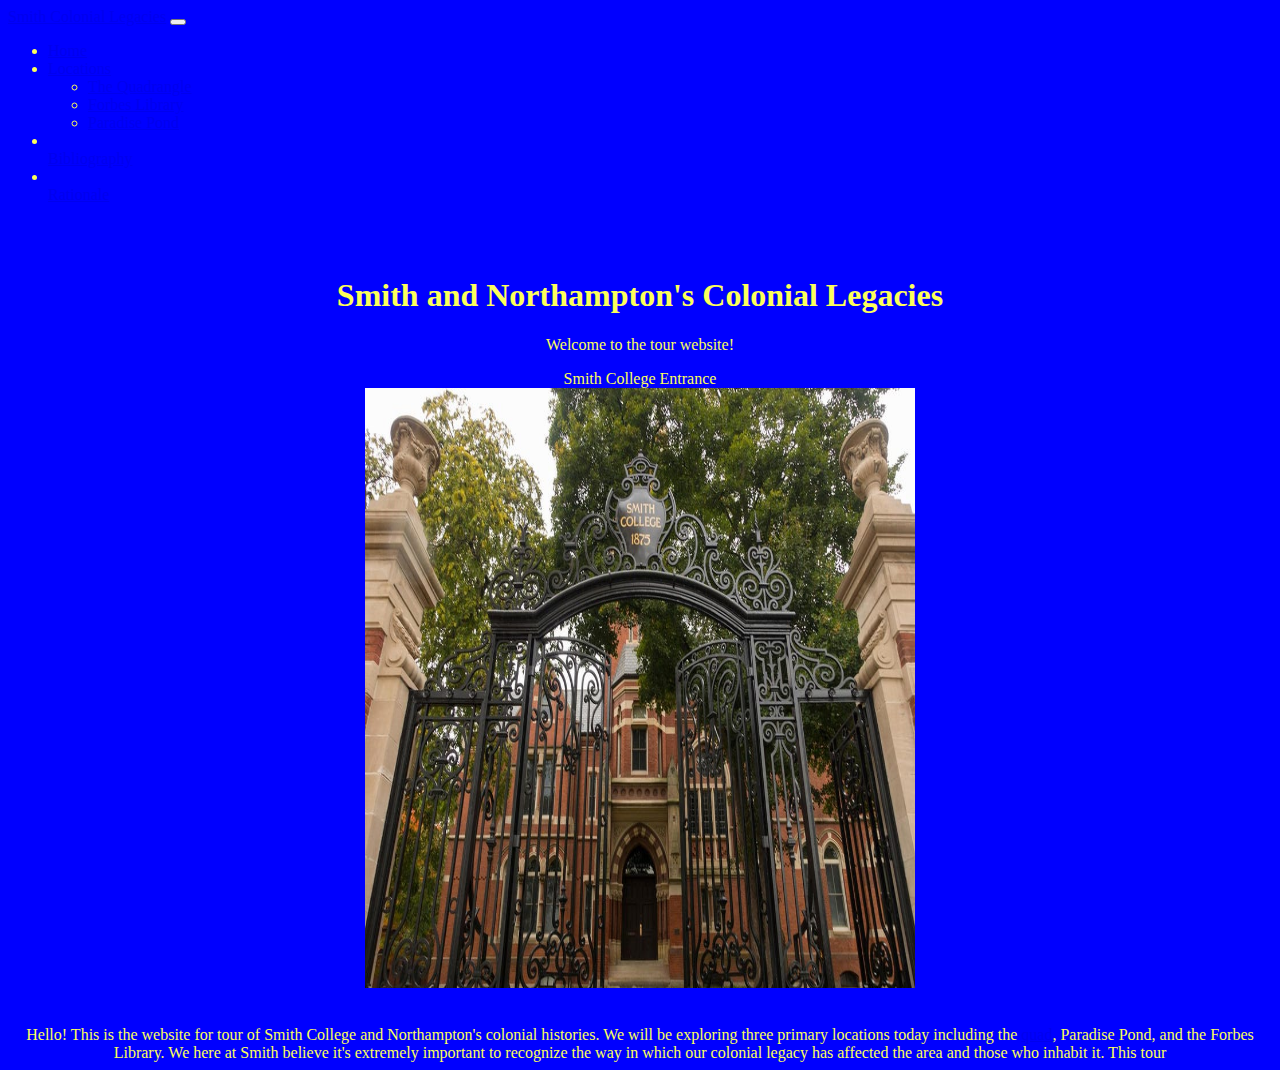
==== index.html @ 2dcd61bb "Add files via upload" ====
<!DOCTYPE html>
<html>
<head>
<title>Smith College's Colonial Legacies</title>

<link href="https://cdn.jsdelivr.net/npm/bootstrap@5.1.3/dist/css/bootstrap.min.css" rel="stylesheet" integrity="sha384-1BmE4kWBq78iYhFldvKuhfTAU6auU8tT94WrHftjDbrCEXSU1oBoqyl2QvZ6jIW3" crossorigin="anonymous">

    <script src="https://cdn.jsdelivr.net/npm/bootstrap@5.1.3/dist/js/bootstrap.bundle.min.js" integrity="sha384-ka7Sk0Gln4gmtz2MlQnikT1wXgYsOg+OMhuP+IlRH9sENBO0LRn5q+8nbTov4+1p" crossorigin="anonymous"></script>

    <link rel="stylesheet" href="style.css">

  </head>
  <body style="background-color:blue;"></body>

  <body>

    <nav class="navbar navbar-expand-lg navbar-light bg-light">
   <div class="container-fluid">
    <a class="navbar-brand" href="#">Smith Colonial Legacies</a>
    <button class="navbar-toggler" type="button" data-bs-toggle="collapse" data-bs-target="#navbarSupportedContent" aria-controls="navbarSupportedContent" aria-expanded="false" aria-label="Toggle navigation">
      <span class="navbar-toggler-icon"></span>
    </button>
    <div class="collapse navbar-collapse" id="navbarSupportedContent">
      <ul class="navbar-nav me-auto mb-2 mb-lg-0">
        <li class="nav-item">
          <a class="nav-link" href="index.html">Home</a>
        </li>
        <li class="nav-item dropdown">
          <a class="nav-link dropdown-toggle" href="#" id="navbarDropdown" role="button" data-bs-toggle="dropdown" aria-expanded="false">
            Locations
          </a>
          <ul class="dropdown-menu" aria-labelledby="navbarDropdown">
            <li><a class="dropdown-item" href="Quad.html">The Quadrangle</a></li>
            <li><a class="dropdown-item" href="ForbesLibrary.html">Forbes Library</a></li>
            <li><a class="dropdown-item" href="ParadisePond.html">Paradise Pond</a></li>
          </ul>
          <li class=""nav-item"></li> 
          <a class="nav-link" href="bibliography.html">Bibliography</a>
          <li class=""nav-item"></li> 
          <a class="nav-link" href="rationale.html">Rationale</a>
        </li>
        </ul>
    </div>
  </div>
</nav>

<br><br>

<h1><center>Smith and Northampton's Colonial Legacies</h1>
  <p><center>Welcome to the tour website!</p>
  <figure>
    <figcaption>Smith College Entrance</figcaption>
  <center><img src="smithhome.jpg" alt="smith homepage" style="width:550px;height:600px;"></center>
  </figure>
  <br>



</head>
<body>Hello! This is the website for
    tour of Smith College and Northampton's colonial histories. 
    We will be exploring three primary locations today including
    the <a href="Quad.html">quad</a>, Paradise Pond, and the Forbes Library. We here at Smith believe it's 
    extremely important to recognize the way in which our colonial legacy has 
    affected the area and those who inhabit it. This tour 
</body>
---- style.css ----
body {
    background-color: rgba(255, 0, 242, 0.329);
    color: rgb(252, 255, 91);
    font-family: 'Times New Roman', Times, serif;
    font-size: medium;
  }
  em{
    color: rgb(245, 229, 8);
  } 
  h2{
    color: rgb(255, 255, 255);
  }
  p.italic{
    font-style: italic;
  }
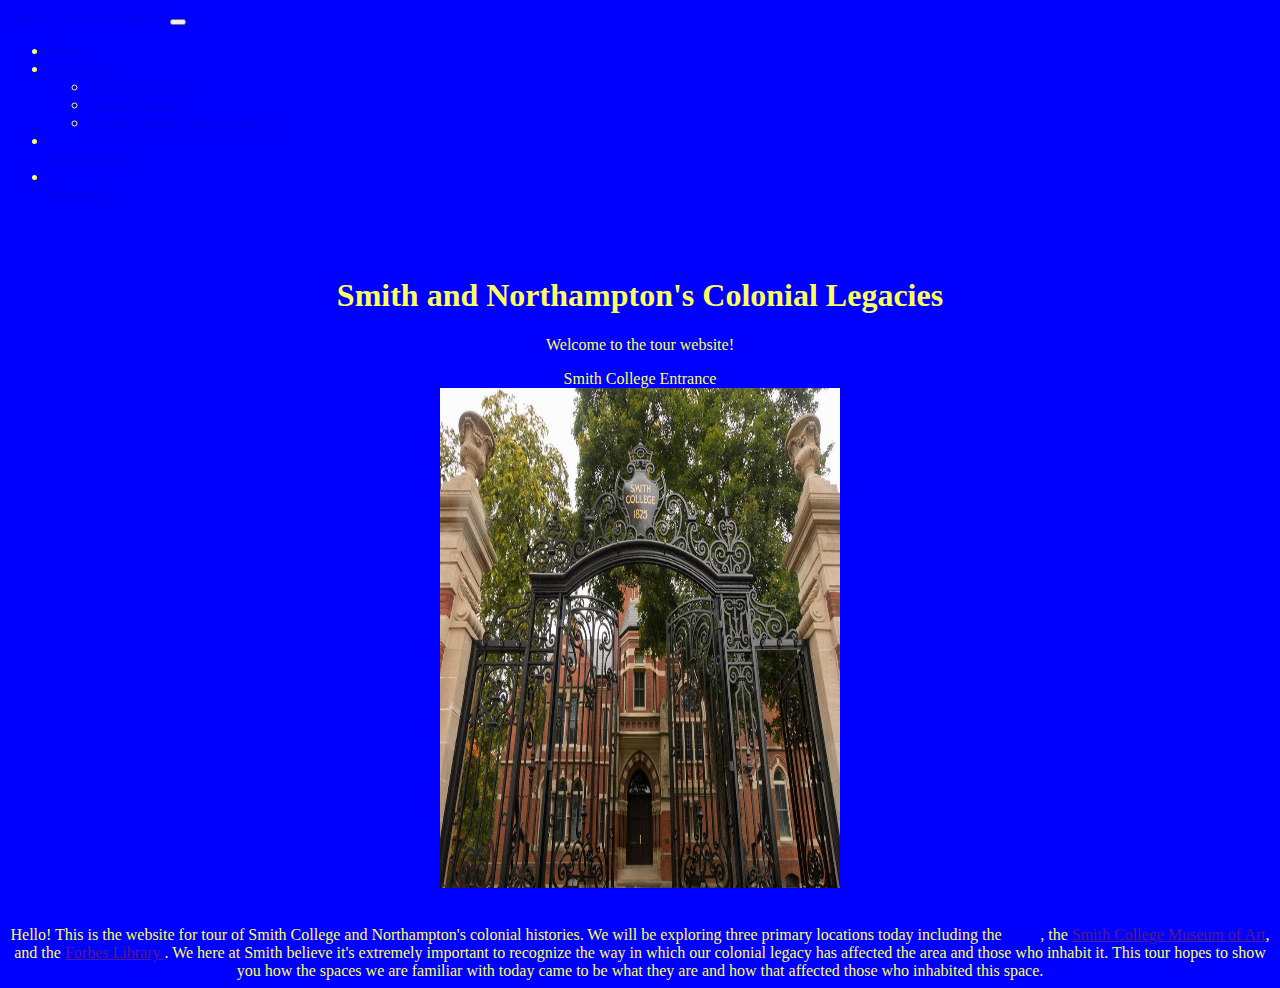
==== commit c2828f79: "Add files via upload" ====
--- a/index.html
+++ b/index.html
@@ -32,7 +32,7 @@
           <ul class="dropdown-menu" aria-labelledby="navbarDropdown">
             <li><a class="dropdown-item" href="Quad.html">The Quadrangle</a></li>
             <li><a class="dropdown-item" href="ForbesLibrary.html">Forbes Library</a></li>
-            <li><a class="dropdown-item" href="ParadisePond.html">Paradise Pond</a></li>
+            <li><a class="dropdown-item" href="SCMA.html">Smith College Museum of Art</a></li>
           </ul>
           <li class=""nav-item"></li> 
           <a class="nav-link" href="bibliography.html">Bibliography</a>
@@ -50,7 +50,7 @@
   <p><center>Welcome to the tour website!</p>
   <figure>
     <figcaption>Smith College Entrance</figcaption>
-  <center><img src="smithhome.jpg" alt="smith homepage" style="width:550px;height:600px;"></center>
+  <center><img src="smithhome.jpg" alt="smith homepage" style="width:400px;height:500px;"></center>
   </figure>
   <br>
 
@@ -60,8 +60,10 @@
 <body>Hello! This is the website for
     tour of Smith College and Northampton's colonial histories. 
     We will be exploring three primary locations today including
-    the <a href="Quad.html">quad</a>, Paradise Pond, and the Forbes Library. We here at Smith believe it's 
+    the <a href="Quad.html">Quad</a>, the <a href=""SCMA.html" >Smith College Museum of Art</a>, and the <a href=""ForbesLibrary.html"> Forbes Library </a>. We here at Smith believe it's 
     extremely important to recognize the way in which our colonial legacy has 
-    affected the area and those who inhabit it. This tour 
+    affected the area and those who inhabit it. This tour hopes to show you how the spaces
+    we are familiar with today came to be what they are and how that affected
+    those who inhabited this space. 
 </body>
 
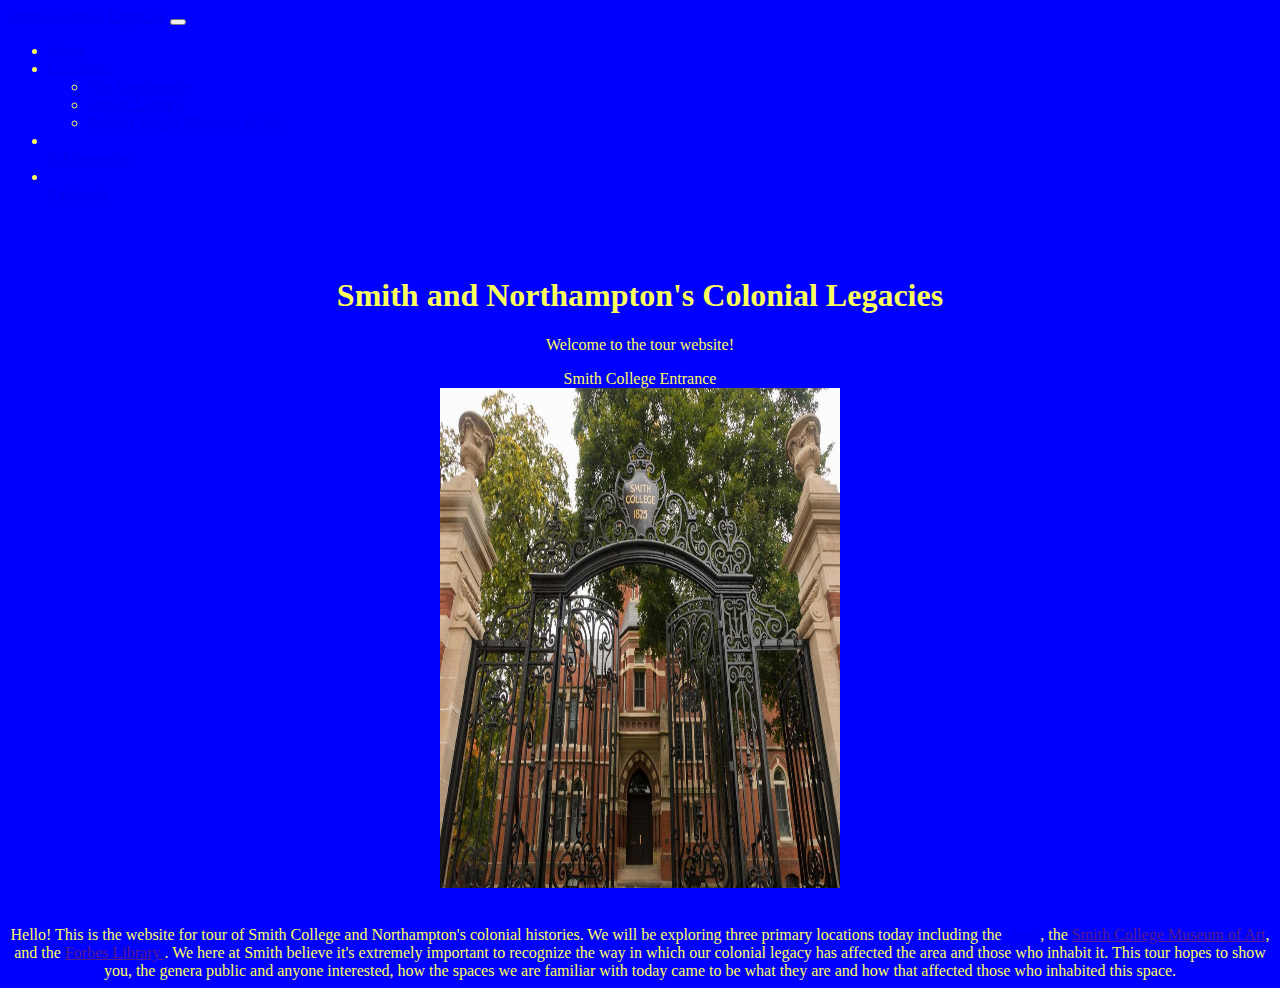
==== commit 95403cf9: "Add files via upload" ====
--- a/index.html
+++ b/index.html
@@ -62,7 +62,7 @@
     We will be exploring three primary locations today including
     the <a href="Quad.html">Quad</a>, the <a href=""SCMA.html" >Smith College Museum of Art</a>, and the <a href=""ForbesLibrary.html"> Forbes Library </a>. We here at Smith believe it's 
     extremely important to recognize the way in which our colonial legacy has 
-    affected the area and those who inhabit it. This tour hopes to show you how the spaces
+    affected the area and those who inhabit it. This tour hopes to show you, the genera public and anyone interested, how the spaces
     we are familiar with today came to be what they are and how that affected
     those who inhabited this space. 
 </body>
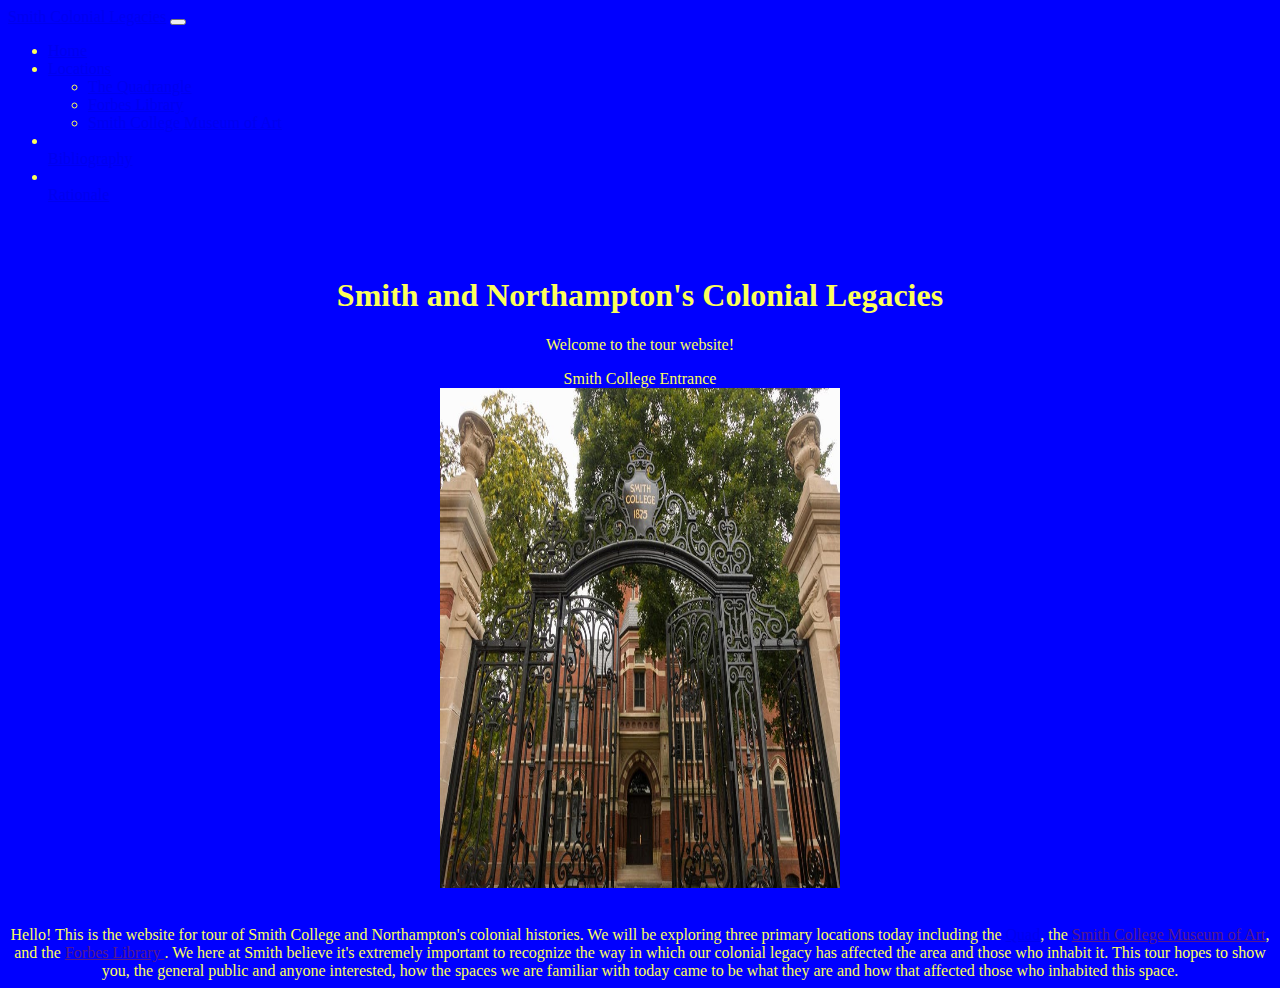
==== commit 9676ec17: "Update index.html" ====
--- a/index.html
+++ b/index.html
@@ -62,7 +62,7 @@
     We will be exploring three primary locations today including
     the <a href="Quad.html">Quad</a>, the <a href=""SCMA.html" >Smith College Museum of Art</a>, and the <a href=""ForbesLibrary.html"> Forbes Library </a>. We here at Smith believe it's 
     extremely important to recognize the way in which our colonial legacy has 
-    affected the area and those who inhabit it. This tour hopes to show you, the genera public and anyone interested, how the spaces
+    affected the area and those who inhabit it. This tour hopes to show you, the general public and anyone interested, how the spaces
     we are familiar with today came to be what they are and how that affected
     those who inhabited this space. 
 </body>
